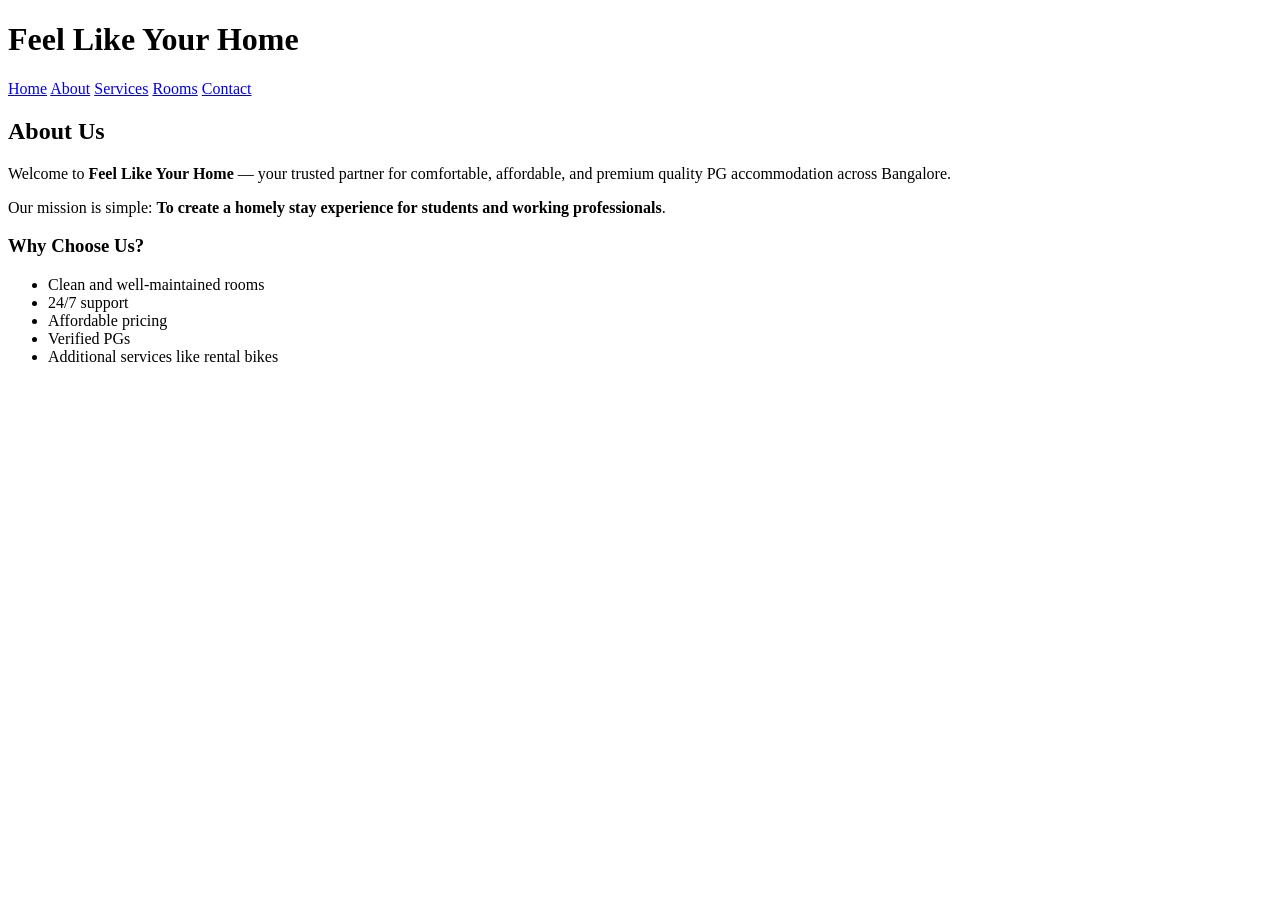
==== about.html @ d80333f9 "Create about.html" ====
<!DOCTYPE html>
<html lang="en">
<head>
  <meta charset="UTF-8">
  <meta name="viewport" content="width=device-width, initial-scale=1.0">
  <title>About Us | Feel Like Your Home</title>
  <link rel="stylesheet" href="style.css">
</head>
<body>

  <header>
    <h1>Feel Like Your Home</h1>
    <nav>
      <a href="index.html">Home</a>
      <a href="about.html">About</a>
      <a href="services.html">Services</a>
      <a href="rooms.html">Rooms</a>
      <a href="contact.html">Contact</a>
    </nav>
  </header>

  <section class="content">
    <h2>About Us</h2>
    <p>
      Welcome to <b>Feel Like Your Home</b> — your trusted partner for comfortable, affordable, 
      and premium quality PG accommodation across Bangalore.
    </p>

    <p>
      Our mission is simple:  
      <b>To create a homely stay experience for students and working professionals</b>.
    </p>

    <h3>Why Choose Us?</h3>
    <ul>
      <li>Clean and well-maintained rooms</li>
      <li>24/7 support</li>
      <li>Affordable pricing</li>
      <li>Verified PGs</li>
      <li>Additional services like rental bikes</li>
    </ul>
  </section>

</body>
</html>
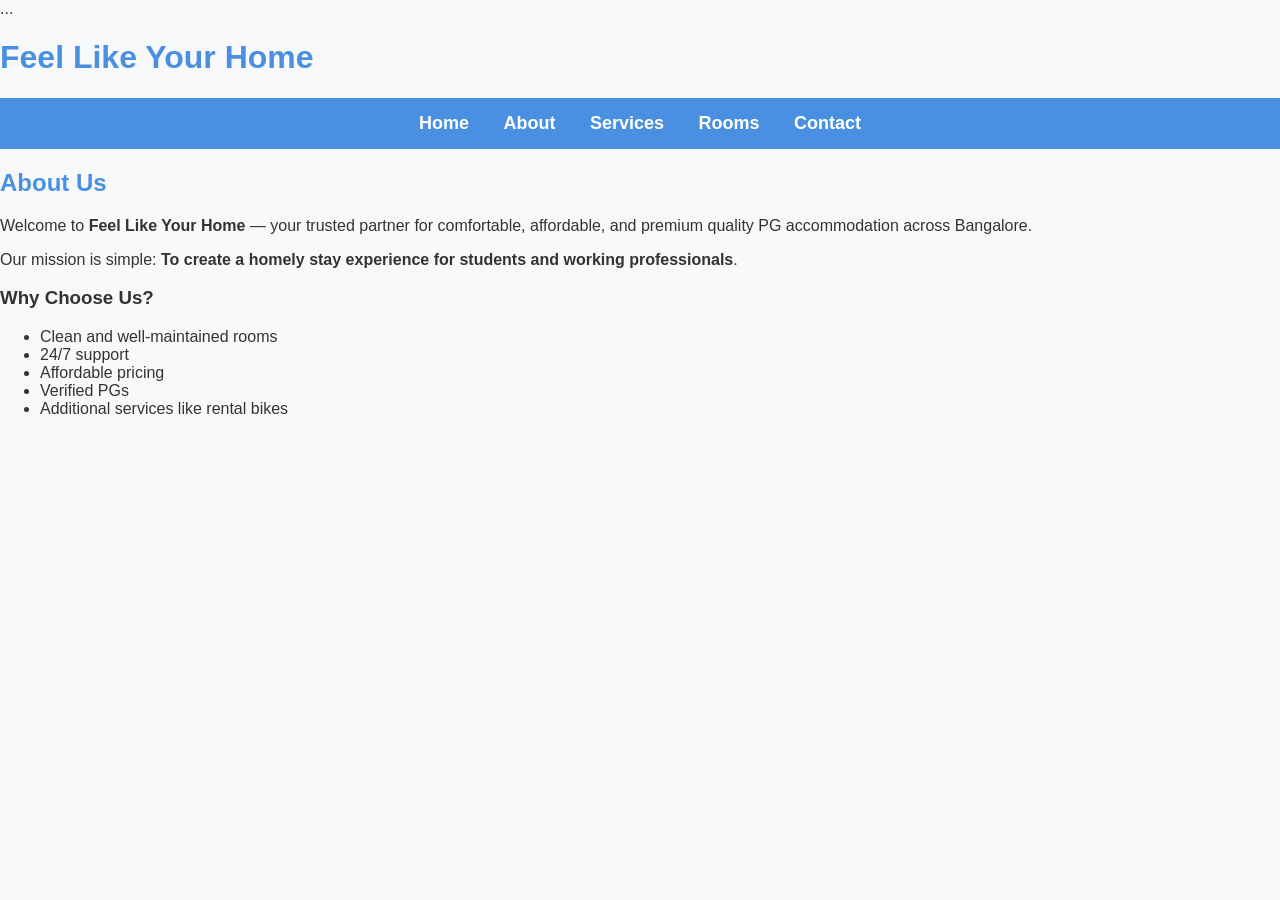
==== commit e7a82178: "Update about.html" ====
--- a/about.html
+++ b/about.html
@@ -5,6 +5,10 @@
   <meta name="viewport" content="width=device-width, initial-scale=1.0">
   <title>About Us | Feel Like Your Home</title>
   <link rel="stylesheet" href="style.css">
+  <!DOCTYPE html>
+<html>  
+...
+</html>
 </head>
 <body>
 
--- a/style.css
+++ b/style.css
@@ -0,0 +1,50 @@
+/* General Page Styling */
+body {
+  margin: 0;
+  font-family: Arial, sans-serif;
+  background-color: #f8f9fa;
+  color: #333;
+}
+
+/* Navigation Bar */
+nav {
+  background-color: #4a90e2;
+  padding: 15px;
+  text-align: center;
+}
+
+nav a {
+  color: white;
+  text-decoration: none;
+  margin: 0 15px;
+  font-size: 18px;
+  font-weight: bold;
+}
+
+nav a:hover {
+  text-decoration: underline;
+}
+
+/* Page Container */
+.container {
+  max-width: 900px;
+  margin: 40px auto;
+  background: white;
+  padding: 25px;
+  border-radius: 10px;
+  box-shadow: 0 0 10px rgba(0,0,0,0.1);
+}
+
+/* Headings */
+h1, h2 {
+  color: #4a90e2;
+}
+
+/* Footer */
+footer {
+  text-align: center;
+  padding: 20px;
+  margin-top: 40px;
+  background: #ddd;
+  font-size: 14px;
+}
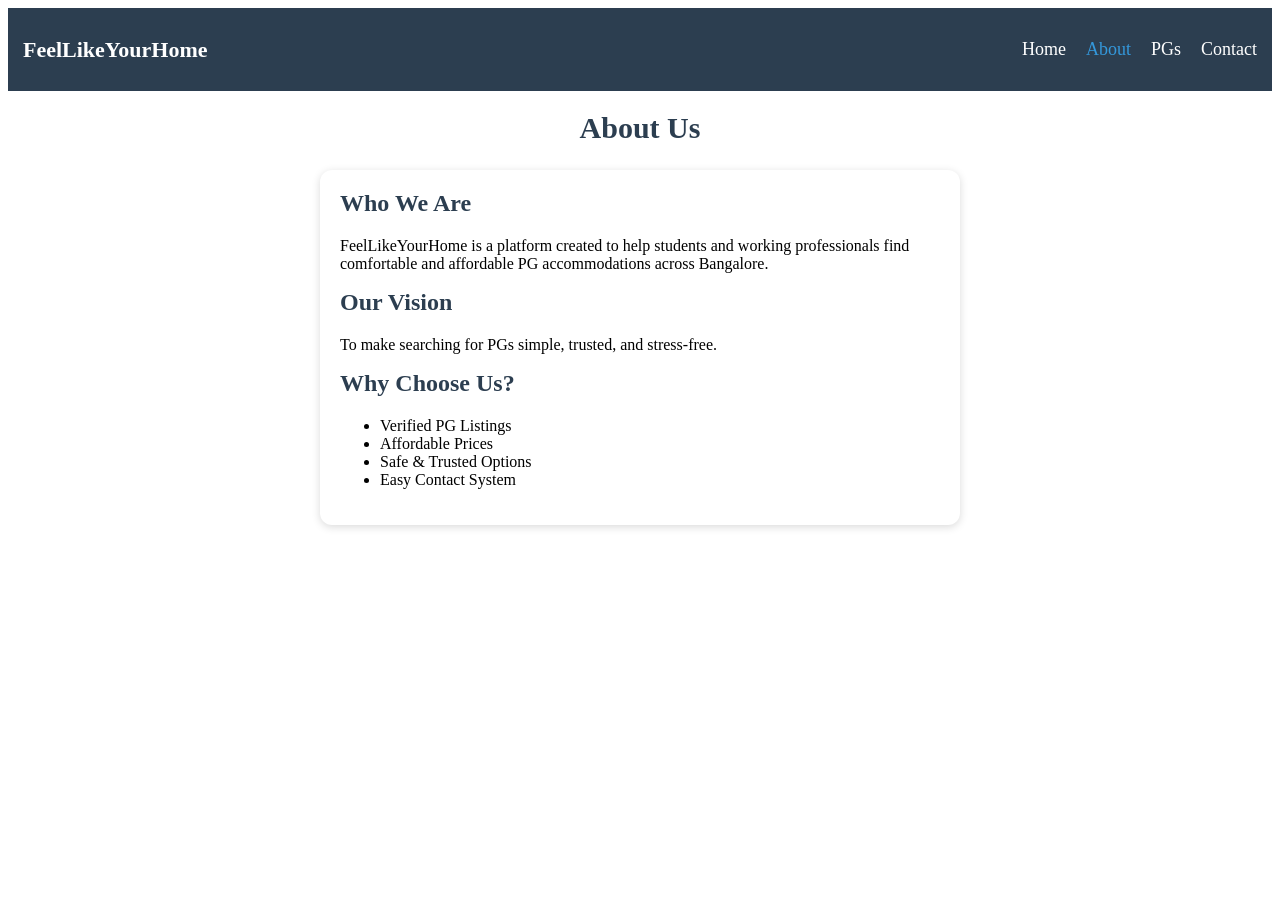
==== commit f037e15d: "Update about.html" ====
--- a/about.html
+++ b/about.html
@@ -1,49 +1,40 @@
 <!DOCTYPE html>
-<html lang="en">
+<html>
 <head>
-  <meta charset="UTF-8">
-  <meta name="viewport" content="width=device-width, initial-scale=1.0">
-  <title>About Us | Feel Like Your Home</title>
-  <link rel="stylesheet" href="style.css">
-  <!DOCTYPE html>
-<html>  
-...
-</html>
+    <title>About - FeelLikeYourHome</title>
+    <link rel="stylesheet" href="style.css">
 </head>
 <body>
 
-  <header>
-    <h1>Feel Like Your Home</h1>
-    <nav>
-      <a href="index.html">Home</a>
-      <a href="about.html">About</a>
-      <a href="services.html">Services</a>
-      <a href="rooms.html">Rooms</a>
-      <a href="contact.html">Contact</a>
-    </nav>
-  </header>
+<!-- Navigation Bar -->
+<div class="navbar">
+    <div class="logo">FeelLikeYourHome</div>
+    <ul>
+        <li><a href="index.html">Home</a></li>
+        <li><a class="active" href="about.html">About</a></li>
+        <li><a href="pgs.html">PGs</a></li>
+        <li><a href="contact.html">Contact</a></li>
+    </ul>
+</div>
 
-  <section class="content">
-    <h2>About Us</h2>
-    <p>
-      Welcome to <b>Feel Like Your Home</b> — your trusted partner for comfortable, affordable, 
-      and premium quality PG accommodation across Bangalore.
-    </p>
+<h1 class="page-title">About Us</h1>
 
-    <p>
-      Our mission is simple:  
-      <b>To create a homely stay experience for students and working professionals</b>.
-    </p>
+<div class="pg-card">
+    <h2>Who We Are</h2>
+    <p>FeelLikeYourHome is a platform created to help students and working professionals
+    find comfortable and affordable PG accommodations across Bangalore.</p>
 
-    <h3>Why Choose Us?</h3>
+    <h2>Our Vision</h2>
+    <p>To make searching for PGs simple, trusted, and stress-free.</p>
+
+    <h2>Why Choose Us?</h2>
     <ul>
-      <li>Clean and well-maintained rooms</li>
-      <li>24/7 support</li>
-      <li>Affordable pricing</li>
-      <li>Verified PGs</li>
-      <li>Additional services like rental bikes</li>
+        <li>Verified PG Listings</li>
+        <li>Affordable Prices</li>
+        <li>Safe & Trusted Options</li>
+        <li>Easy Contact System</li>
     </ul>
-  </section>
+</div>
 
 </body>
 </html>
--- a/style.css
+++ b/style.css
@@ -1,50 +1,70 @@
-/* General Page Styling */
-body {
-  margin: 0;
-  font-family: Arial, sans-serif;
-  background-color: #f8f9fa;
-  color: #333;
+/* Navigation Bar */
+.navbar {
+    display: flex;
+    justify-content: space-between;
+    align-items: center;
+    background: #2c3e50;
+    padding: 15px;
 }
 
-/* Navigation Bar */
-nav {
-  background-color: #4a90e2;
-  padding: 15px;
-  text-align: center;
+.navbar .logo {
+    color: white;
+    font-size: 22px;
+    font-weight: bold;
 }
 
-nav a {
-  color: white;
-  text-decoration: none;
-  margin: 0 15px;
-  font-size: 18px;
-  font-weight: bold;
+.navbar ul {
+    list-style: none;
+    display: flex;
+    gap: 20px;
 }
 
-nav a:hover {
-  text-decoration: underline;
+.navbar ul li a {
+    color: white;
+    text-decoration: none;
+    font-size: 18px;
 }
 
-/* Page Container */
-.container {
-  max-width: 900px;
-  margin: 40px auto;
-  background: white;
-  padding: 25px;
-  border-radius: 10px;
-  box-shadow: 0 0 10px rgba(0,0,0,0.1);
+.navbar ul li a.active,
+.navbar ul li a:hover {
+    color: #3498db;
 }
 
-/* Headings */
-h1, h2 {
-  color: #4a90e2;
+/* Page Title */
+.page-title {
+    text-align: center;
+    font-size: 30px;
+    margin-top: 20px;
+    color: #2c3e50;
 }
 
-/* Footer */
-footer {
-  text-align: center;
-  padding: 20px;
-  margin-top: 40px;
-  background: #ddd;
-  font-size: 14px;
+/* PG Cards */
+.pg-card {
+    background: #ffffff;
+    padding: 20px;
+    border-radius: 12px;
+    width: 90%;
+    max-width: 600px;
+    margin: 25px auto;
+    box-shadow: 0 2px 8px rgba(0,0,0,0.15);
 }
+
+.pg-card h2 {
+    margin-top: 0;
+    color: #2c3e50;
+}
+
+.btn {
+    display: inline-block;
+    padding: 10px 20px;
+    background: #3498db;
+    color: white;
+    border-radius: 6px;
+    text-decoration: none;
+    margin-top: 10px;
+    font-weight: bold;
+}
+
+.btn:hover {
+    background: #217dbb;
+}
